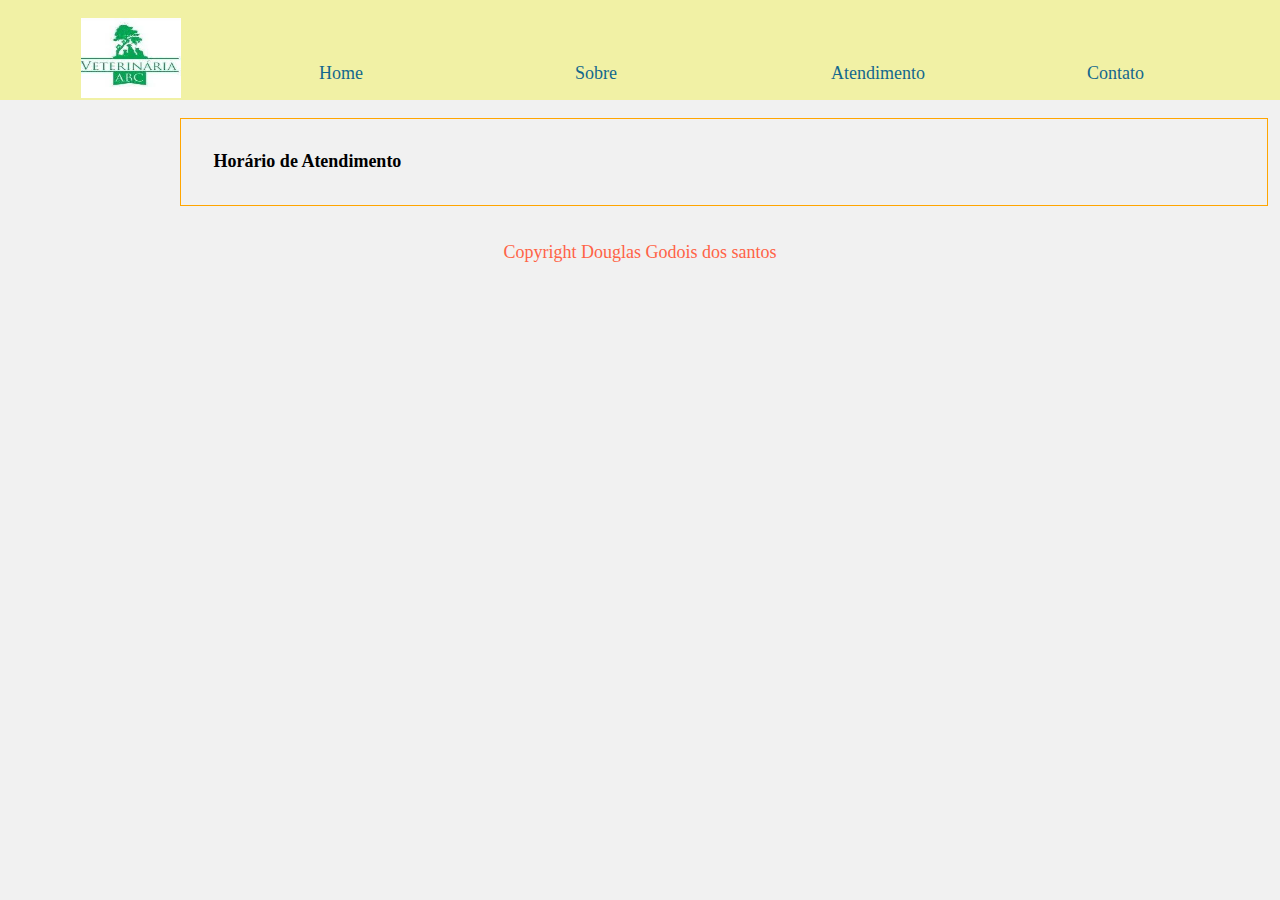
==== atendimento.html @ 168af2e2 "first commit" ====
<!DOCTYPE html>
<html lang="pt-br">

<head>
    <meta charset="utf-8">
    <meta http-equiv="X-UA-Compatible" content="IE=edge">
    <title>Clinica Veterinaria ABC</title>
    <meta name="description" content="desafioDio" author="Douglas Godois dos Santos">
    <meta name="viewport" content="width=device-width, initial-scale=1">
    <link rel="stylesheet" href="style.css">
    <link rel="icon" type="icon/x-image" href="abcveterinaria.jpg">
</head>

<body>


    <header>
        <nav>
            <ul>

                <li><img src="abcveterinaria.jpg" alt="logotipo"></img></li>
                <li><a href="/">Home</a></li>
                <li><a href="/sobre.html    ">Sobre</a></li>
                <li><a href="/atendimento.html">Atendimento</a></li>
                <li><a href="/contato.html">Contato</a></li>



            </ul>
        </nav>

    </header>
    <main>
        <section class="Atendimento">
            <h1>Horário de Atendimento</h1>
           
        </section>
        

    </main>

    <footer>
        <p>Copyright Douglas Godois dos santos</p>
    </footer>


    <script src="" async defer></script>
</body>

</html>
---- style.css ----
/*seção reset navegador */

*{
    box-sizing:border-box;
    font-size: 18px;
    font-family:helvetica sans-serif;
    margin:0;
    padding:0;


}
body{
    padding:0px;
    display:inlin-block;
    position:relative;
    grid-template-columns:1fr 1fr 1fr 1fr;
    background-color:#f1f1F1;
    justify-content:center;
}

/*seção cabeçalho*/


header{
    position:relative;
    display:block;
    width:100%;
    height:100px;
    background-color: #f1f1a5;
    

}

header img{
    margin-left :1rem;
    margin-top:-2.5rem;
    width:100px;
    height:80px
}


header ul{
   
    width:100%;
    height:50%;
    justify-content:center;
    text-align:center;
    list-style: none;
    display:grid;
    grid-template-columns: 1fr 1fr 1fr 1fr 1fr;
   
}
header ul li{
    width: 2%;
    height: 2%;
    margin:2rem;
    padding:1.5rem;
    justify-content:center;
    text-align:center;
}
header ul li a {
    text-decoration:none;
    color:#13688d;
}

header ul li:nth-child(2):hover{
    background-color:beige;
    width:100px;
    height: 10px;
    box-shadow: #f1f1f1;
    border-radius:50px;
   
}
header ul li:nth-child(3):hover{
    background-color:beige;
    width:100px;
    height: 10px;
    box-shadow: #f1f1f1;
    border-radius:50px;
    
}
header ul li:nth-child(4):hover{
    background-color:beige;
    width:160px;
    height: 10px;
    text-align:center;
    box-shadow: #f1f1f1;
    border-radius:50px;
}
header ul li:nth-child(5):hover{
    background-color:beige;
    width:100px;
    height: 10px;
    text-align:center;
    box-shadow: #f1f1f1;
    border-radius:50px;
}


/*seção do conteudo principal*/


main{
    margin-top:1rem;
    margin-left:10rem;
    display:block;
    padding:1rem;
    width:85%;
    height:50%;
    border:1px solid orange;
}


main section h1{
    margin:0.8rem;
}

main p{
    margin:0.8rem;
}



main ul li {
    padding:0.2rem;
    margin-left:1.5rem;
    
    
    
}



/*seção rodapé*/

footer{
    display:inline-block;
    position:relative;
    margin-top: 1rem;
    margin-right:30rem;
    padding:1rem;
    justify-content:center;
    text-align: center;
    color:tomato;
    width: 100%;
    min-width: 200px;
    min-height:180px;

}
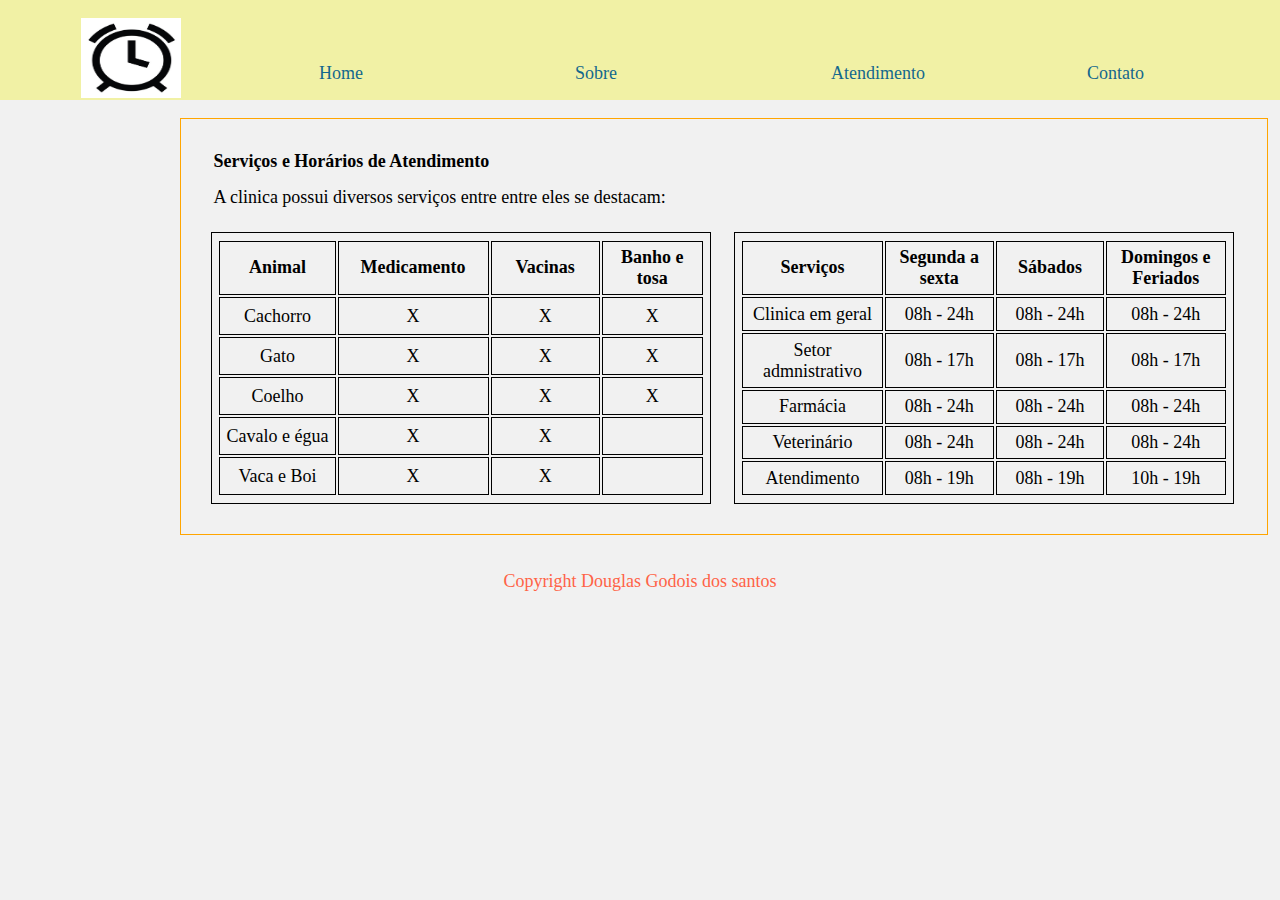
==== commit 35cbc249: "commit" ====
--- a/atendimento.html
+++ b/atendimento.html
@@ -18,7 +18,7 @@
         <nav>
             <ul>
 
-                <li><img src="abcveterinaria.jpg" alt="logotipo"></img></li>
+                <li><img src="horario.jpg" alt="horario"></img></li>
                 <li><a href="/">Home</a></li>
                 <li><a href="/sobre.html    ">Sobre</a></li>
                 <li><a href="/atendimento.html">Atendimento</a></li>
@@ -32,7 +32,113 @@
     </header>
     <main>
         <section class="Atendimento">
-            <h1>Horário de Atendimento</h1>
+            <h1>Serviços e Horários de Atendimento</h1>
+            <p> A clinica possui diversos serviços entre entre eles se destacam: </p>
+            <div class="layout">
+           <table>
+            <thead>
+                <tr>
+                <th>Animal</th>
+                <th>Medicamento</th>
+                <th>Vacinas</th>
+                <th>Banho e tosa</th>
+                
+            </tr>
+            </thead>
+            <tbody>
+                <tr>
+                    <td>Cachorro</td>
+                    <td>X</td>
+                    <td>X</td>
+                    <td>X</td>
+                   
+                </tr>
+                <tr>
+                    <td>Gato</td>
+                    <td>X</td>
+                    <td>X</td>
+                    <td>X</td>
+                   
+                </tr>
+                <tr>
+                    <td>Coelho</td>
+                    <td>X</td>
+                    <td>X</td>
+                    <td>X</td>
+                   
+                </tr>
+                <tr>
+                    <td>Cavalo e égua </td>
+                    <td>X</td>
+                    <td>X</td>
+                    <td></td>
+                   
+                </tr>
+                <tr>
+                    <td>Vaca e Boi </td>
+                    <td>X</td>
+                    <td>X</td>
+                    <td></td>
+                   
+                </tr>
+            </tbody>
+           </table>
+           <table>
+            <thead>
+                <tr>
+                <th>Serviços</th>
+                <th>Segunda a sexta</th>
+                <th>Sábados</th>
+                <th>Domingos e Feriados</th>
+                
+            </tr>
+            </thead>
+            <tbody>
+                <tr>
+                    <td>Clinica em geral</td>
+                    <td>08h - 24h</td>
+                    <td>08h - 24h</td>
+                    <td>08h - 24h</td>
+                   
+                </tr>
+                <tr>
+                    <td>Setor admnistrativo</td>
+                    <td>08h - 17h</td>
+                    <td>08h - 17h</td>
+                    <td>08h - 17h</td>
+                   
+                   
+                </tr>
+                <tr>
+                    <td>Farmácia</td>
+                    <td>08h - 24h</td>
+                    <td>08h - 24h</td>
+                    <td>08h - 24h</td>
+                   
+                   
+                </tr>
+                <tr>
+                    <td>Veterinário</td>
+                    <td>08h - 24h</td>
+                    <td>08h - 24h</td>
+                    <td>08h - 24h</td>
+                   
+                   
+                </tr>
+                <tr>
+                    <td>Atendimento</td>
+                    <td>08h - 19h</td>
+                    <td>08h - 19h</td>
+                    <td>10h - 19h</td>
+                   
+                   
+                </tr>
+            </tbody>
+           </table>
+        </div>
+        <article>
+
+        </article>
            
         </section>
         
--- a/style.css
+++ b/style.css
@@ -130,6 +130,23 @@
 }
 
 
+table , th,tr,td{
+    border:1px solid black;
+    padding:0.3rem;
+    margin:10px;
+    width:500px;
+
+}
+table ,td{
+   text-align: center;
+
+}
+.layout{
+    display:grid;
+    grid-template-columns: 1fr 1fr;
+    margin:2px;
+}
+
 
 /*seção rodapé*/
 
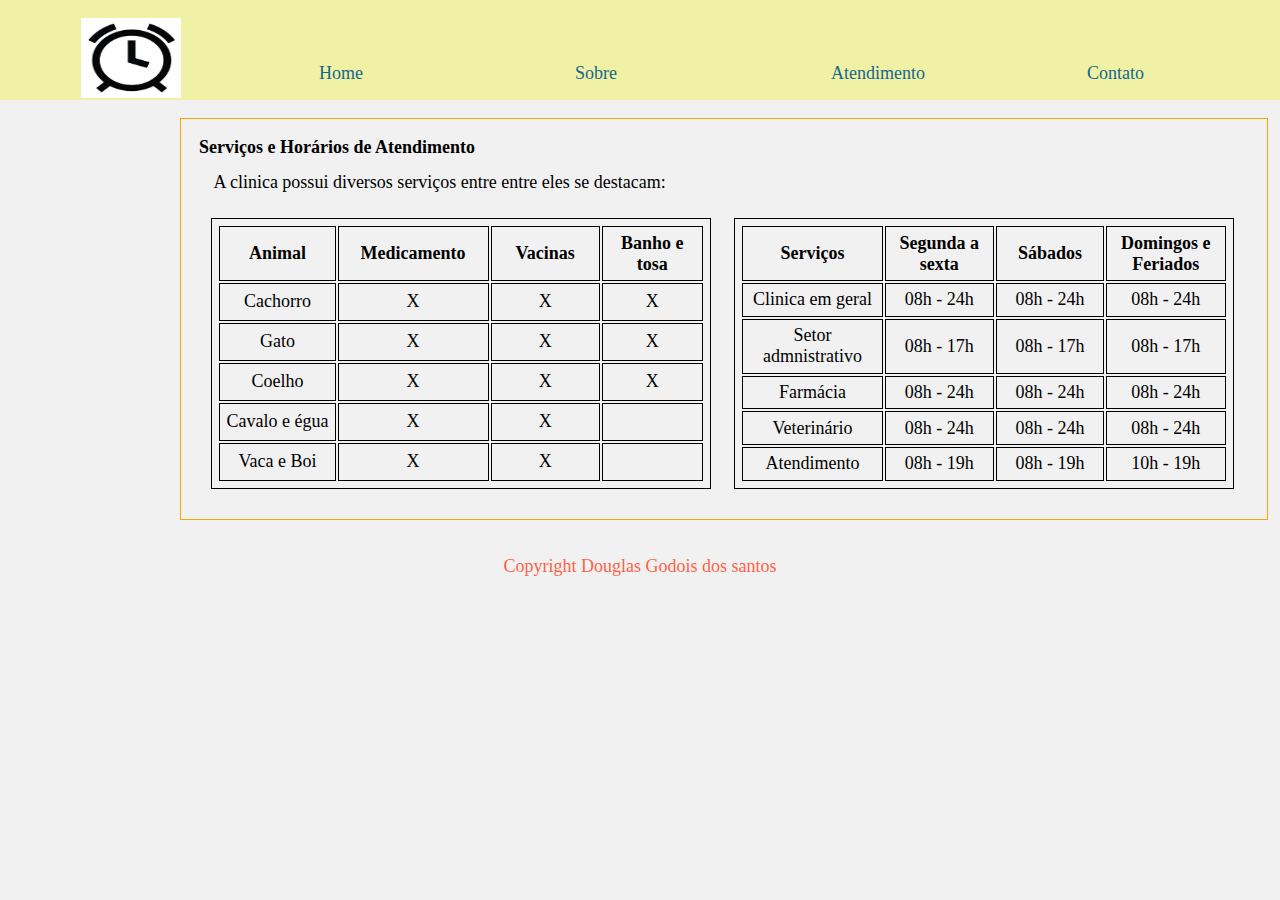
==== commit 07870f5e: "responsividade" ====
--- a/atendimento.html
+++ b/atendimento.html
@@ -7,7 +7,8 @@
     <title>Clinica Veterinaria ABC</title>
     <meta name="description" content="desafioDio" author="Douglas Godois dos Santos">
     <meta name="viewport" content="width=device-width, initial-scale=1">
-    <link rel="stylesheet" href="style.css">
+    <link rel="stylesheet" type=text/css href="style.css">
+    <link rel="stylesheet" type="text/css" href="responsive.css">
     <link rel="icon" type="icon/x-image" href="abcveterinaria.jpg">
 </head>
 
--- a/style.css
+++ b/style.css
@@ -109,6 +109,7 @@
     height:50%;
     border:1px solid orange;
 }
+main section
 
 
 main section h1{
@@ -148,6 +149,46 @@
 }
 
 
+form{
+    display:block;
+    flex-direction: column;
+    margin:1rem;
+}
+strong{
+    display:block;
+    margin:1rem;
+}
+
+
+
+input[type="text"],
+input[type="email"],
+textarea {
+    display:block;
+  width: 100%;
+  max-width: 400px;
+  padding: 10px;
+  border: 1px solid #ccc;
+  border-radius: 5px;
+  margin-top: 5px;
+  margin-left:20px;
+  box-sizing: border-box;
+}
+
+button{
+  overflow:hidden;
+  width:20%;
+  display:inline-block;
+  justify-content:space-between;
+  margin:1rem;
+
+   
+}
+
+iframe{
+    width:80%;
+    height:80%;
+}
 /*seção rodapé*/
 
 footer{
--- a/responsive.css
+++ b/responsive.css
@@ -0,0 +1,50 @@
+@media(min-width:320px) and (max-width:380px){
+    *{
+        box-sizing:border-box;
+        font-size: 10px;
+    }
+
+    body{
+        display:block;
+        width:90%;
+        height:100%;
+    }
+
+    header{
+        position:relative;
+        display:flex;
+        flex-direction:column;
+        width:100%;
+        margin:5px;
+        height:500px;
+        justify-content: center;
+        background-color: #f1f1a5;
+
+
+    }
+    header img{
+        width: 120px;
+        height:120px;
+        margin:-9rem 3rem 5rem 0.1rem;
+    }
+
+    header ul {
+        display:flex;
+        flex-direction:column;
+        width: 20%;
+        height: 100%;
+        margin:0  -0.5rem;
+        
+    }
+    main{
+        display:inline-block;
+        width:100%;
+        height:100%;
+        margin:1rem -1rem 3rem 1rem;
+    }
+
+    footer{
+        margin:1rem;
+        text-align:center;
+    }
+}